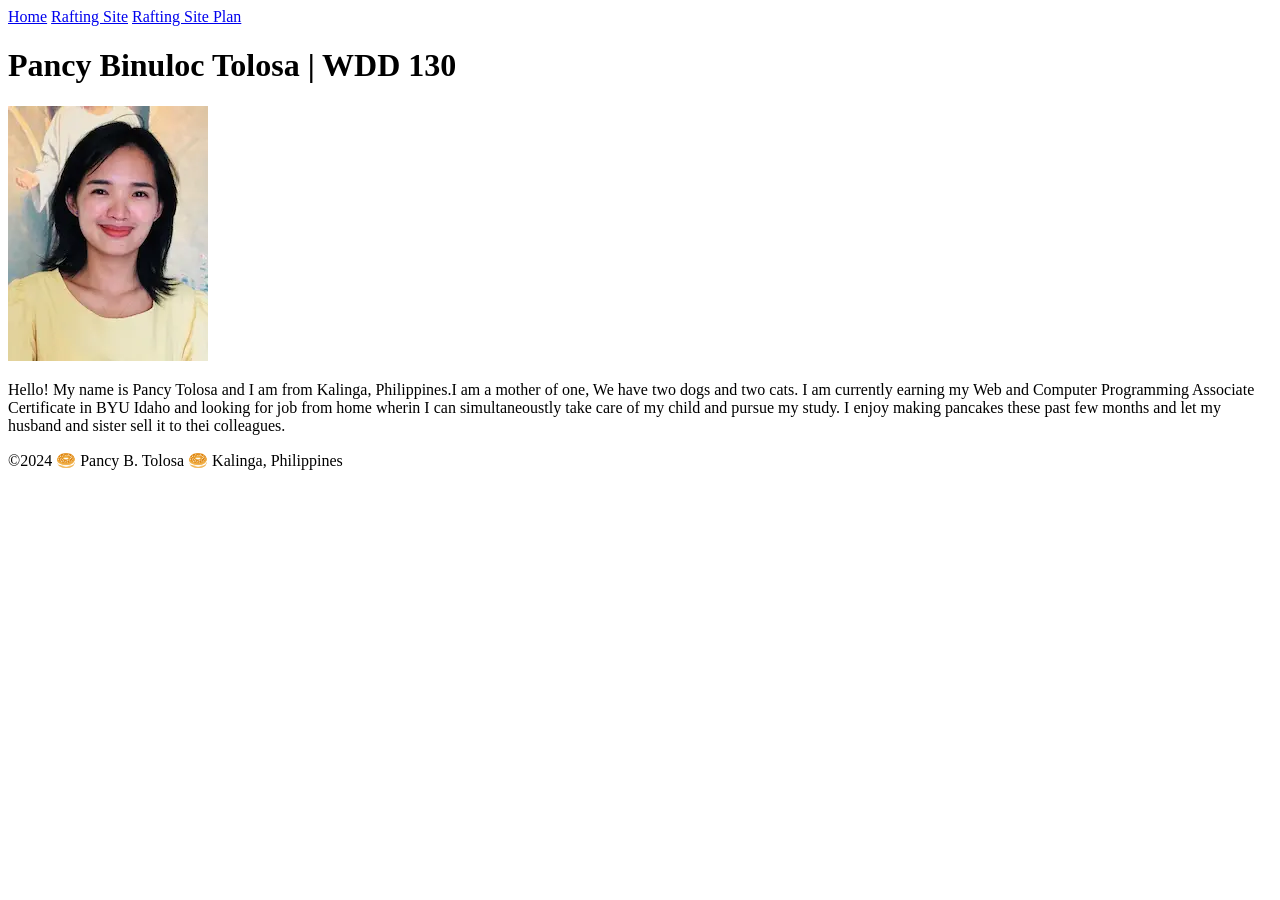
==== index.html @ 0ba68d65 "edit paragraph" ====
<!DOCTYPE html>
<html lang="en-Us">
    <head>
        <meta charset="utf-8">
        <meta name="viewport" content="width=device-width,initial-scale=1.0">
        <title> Pancy Binuloc Tolosa  |  WDD 130</title>
    </head>
    <body>
        <header>
            <nav>
            <a href="#">Home</a>
            <a href="wwr/">Rafting Site</a>
            <a href="wwr/site-plan-rafting.html">Rafting Site Plan</a>
        </nav>
    </header>
<main>
    <h1>Pancy  Binuloc Tolosa   |   WDD 130 </h1>
    <img src="images/profile.webp" alt="Hello, my name is Pancy" width="200">
    <p> 
    Hello! My name is Pancy Tolosa and I am from Kalinga, Philippines.I am a mother of one, We have two dogs and two cats. 
    I am currently earning my Web and Computer Programming Associate Certificate in BYU Idaho and looking for job 
    from home wherin I can simultaneoustly take care of my child and pursue my study.
    I enjoy making pancakes these past few months and let my husband and sister sell it to thei colleagues.</p>
</main>
<footer>
    <p>©2024  🥯 Pancy B. Tolosa  🥯  Kalinga, Philippines</p>
</footer>
    </body>
</html>
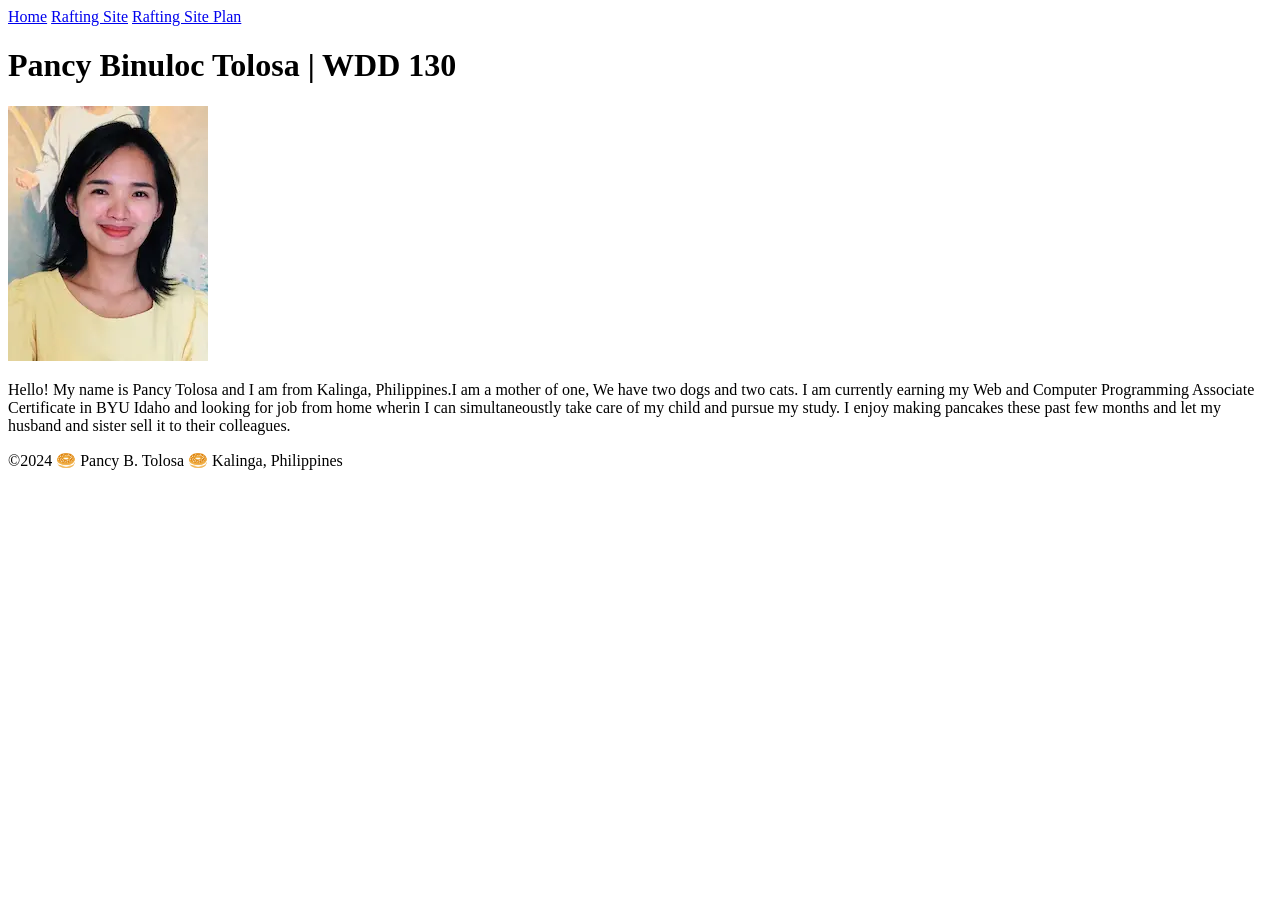
==== commit 2cfde119: "edit spelling" ====
--- a/index.html
+++ b/index.html
@@ -20,7 +20,7 @@
     Hello! My name is Pancy Tolosa and I am from Kalinga, Philippines.I am a mother of one, We have two dogs and two cats. 
     I am currently earning my Web and Computer Programming Associate Certificate in BYU Idaho and looking for job 
     from home wherin I can simultaneoustly take care of my child and pursue my study.
-    I enjoy making pancakes these past few months and let my husband and sister sell it to thei colleagues.</p>
+    I enjoy making pancakes these past few months and let my husband and sister sell it to their colleagues.</p>
 </main>
 <footer>
     <p>©2024  🥯 Pancy B. Tolosa  🥯  Kalinga, Philippines</p>
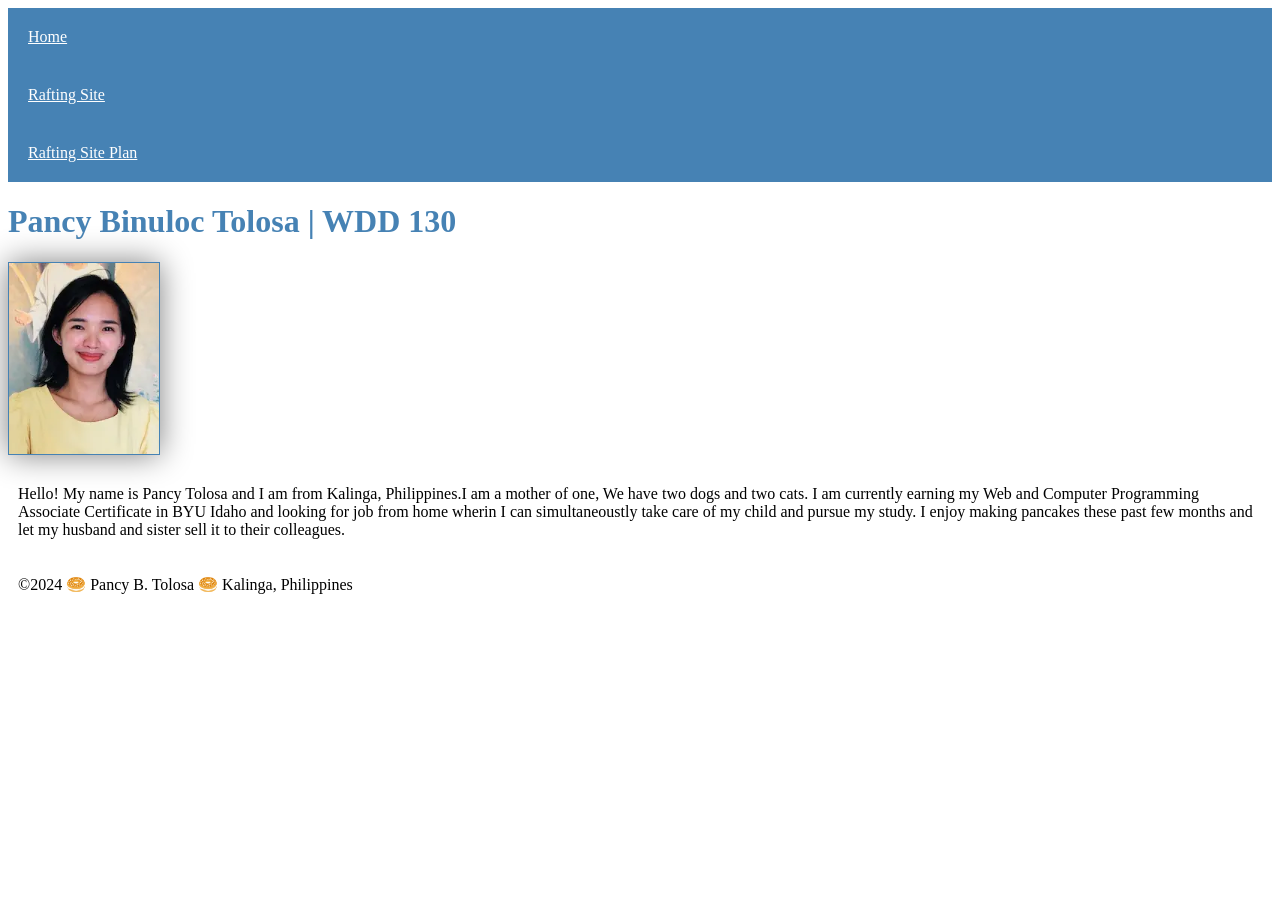
==== commit df084ae5: "adding css styles" ====
--- a/index.html
+++ b/index.html
@@ -4,6 +4,7 @@
         <meta charset="utf-8">
         <meta name="viewport" content="width=device-width,initial-scale=1.0">
         <title> Pancy Binuloc Tolosa  |  WDD 130</title>
+        <link rel="stylesheet" href="styles/styles.css">
     </head>
     <body>
         <header>
--- a/styles/styles.css
+++ b/styles/styles.css
@@ -0,0 +1,26 @@
+nav {
+    background-color: steelblue;
+    padding: 10 px;
+}
+
+nav a {
+    color: white;
+    display: block;
+    padding: 20px;
+}
+
+h1 {
+    color: steelblue;
+}
+
+img {
+    width: 150px;
+    height: auto;
+    border: 1px solid steelblue;
+    padding: 2 px;
+    box-shadow: 0 0 30px gray;
+}
+
+p {
+    padding: 10px;
+}
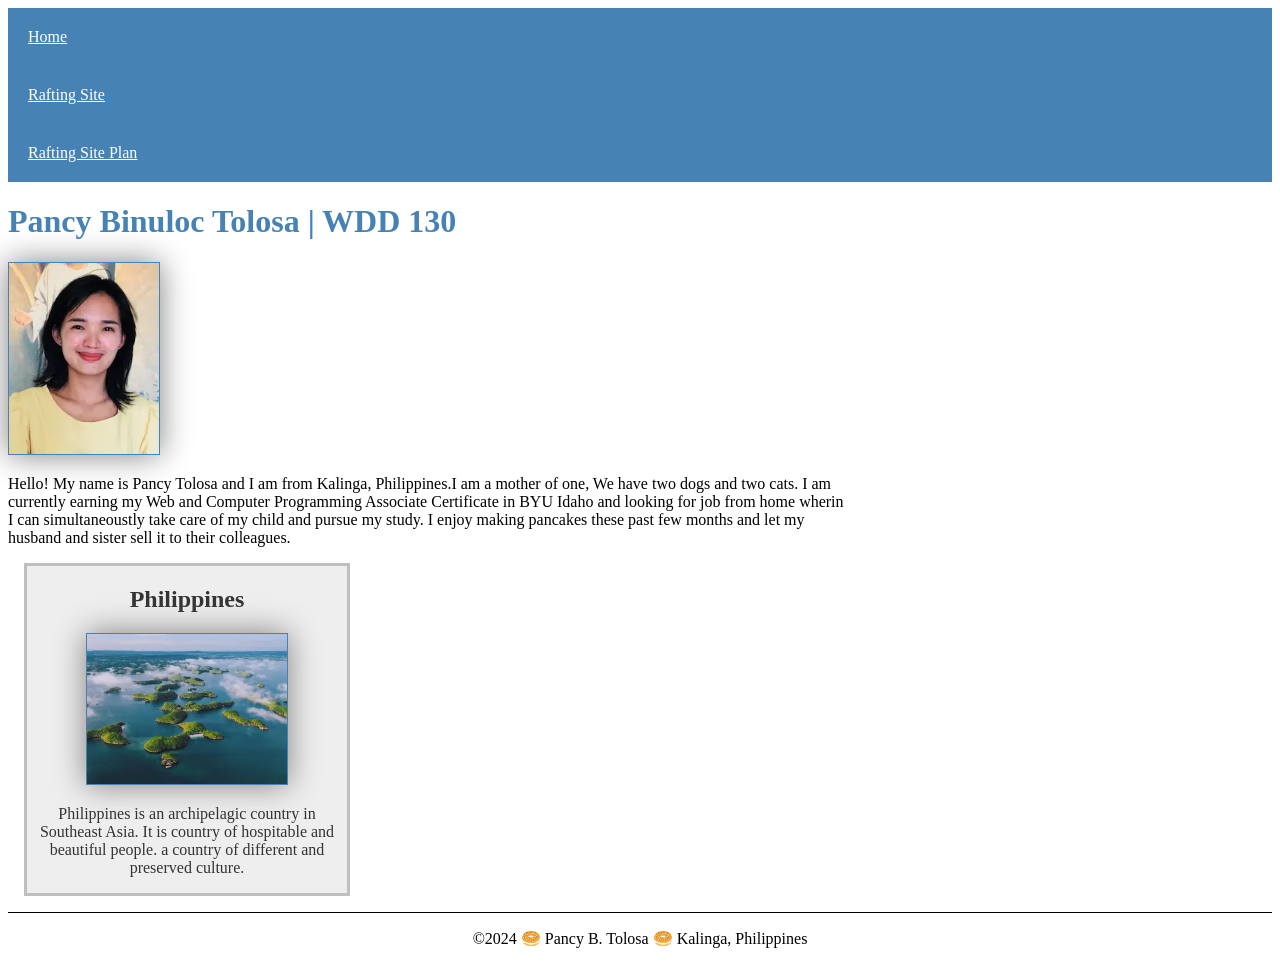
==== commit 44d2a1f0: "input css" ====
--- a/index.html
+++ b/index.html
@@ -2,8 +2,11 @@
 <html lang="en-Us">
     <head>
         <meta charset="utf-8">
-        <meta name="viewport" content="width=device-width,initial-scale=1.0">
+        <meta name="viewport" content="width=device-width", initial-scale="1.0">
         <title> Pancy Binuloc Tolosa  |  WDD 130</title>
+        <meta name="description" content="Pancy's BYU_Idaho WDD 13
+        0 course home page">
+        <meta name="author" content="Pancy Tolosa">
         <link rel="stylesheet" href="styles/styles.css">
     </head>
     <body>
@@ -23,6 +26,11 @@
     from home wherin I can simultaneoustly take care of my child and pursue my study.
     I enjoy making pancakes these past few months and let my husband and sister sell it to their colleagues.</p>
 </main>
+<aside>
+    <h2>Philippines</h2>
+    <img src="images/phil.webp" alt="Philippine Islands">
+    <p>Philippines is an archipelagic country in Southeast Asia. It is country of hospitable and beautiful people. a country of different and preserved culture. </p>
+</aside>
 <footer>
     <p>©2024  🥯 Pancy B. Tolosa  🥯  Kalinga, Philippines</p>
 </footer>
--- a/styles/styles.css
+++ b/styles/styles.css
@@ -23,4 +23,36 @@
 
 p {
     padding: 10px;
+}
+
+main {
+    max-width: 840px;
+}
+
+aside {
+    width: 20rem;
+    margin: 1rem;
+    border: solid rgba(0,0,0,0.2); /* 1 */
+    padding: 1 rem;
+    background-color: #eee;
+    color: #333;
+    text-align: center;
+}
+
+aside img {
+    width: 200px;
+    height: auto;
+}
+
+main img {
+    width: 150px;
+    height: auto;
+}
+
+p {padding: 0;}
+
+footer {
+    margin-top: 15px;
+    border-top: 1px solid #000;
+    text-align: center;
 }
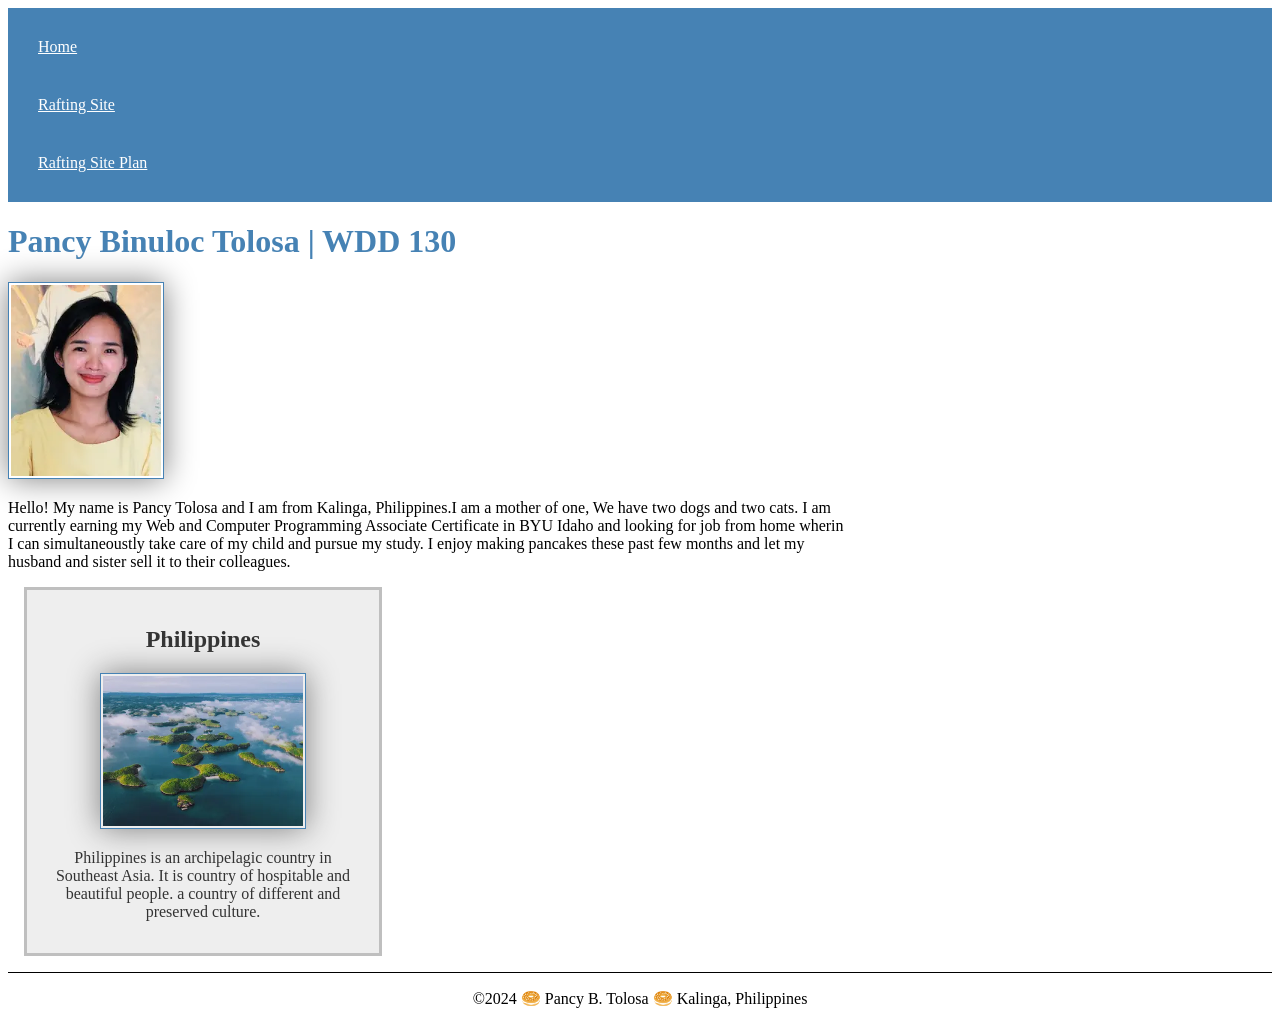
==== commit f7b55b49: "remove space in my meta content" ====
--- a/index.html
+++ b/index.html
@@ -2,7 +2,7 @@
 <html lang="en-Us">
     <head>
         <meta charset="utf-8">
-        <meta name="viewport" content="width=device-width", initial-scale="1.0">
+        <meta name="viewport" content="width=device-width,initial-scale=1.0">
         <title> Pancy Binuloc Tolosa  |  WDD 130</title>
         <meta name="description" content="Pancy's BYU_Idaho WDD 13
         0 course home page">
--- a/styles/styles.css
+++ b/styles/styles.css
@@ -1,6 +1,6 @@
 nav {
     background-color: steelblue;
-    padding: 10 px;
+    padding: 10px;
 }
 
 nav a {
@@ -17,7 +17,7 @@
     width: 150px;
     height: auto;
     border: 1px solid steelblue;
-    padding: 2 px;
+    padding: 2px;
     box-shadow: 0 0 30px gray;
 }
 
@@ -33,7 +33,7 @@
     width: 20rem;
     margin: 1rem;
     border: solid rgba(0,0,0,0.2); /* 1 */
-    padding: 1 rem;
+    padding: 1rem;
     background-color: #eee;
     color: #333;
     text-align: center;
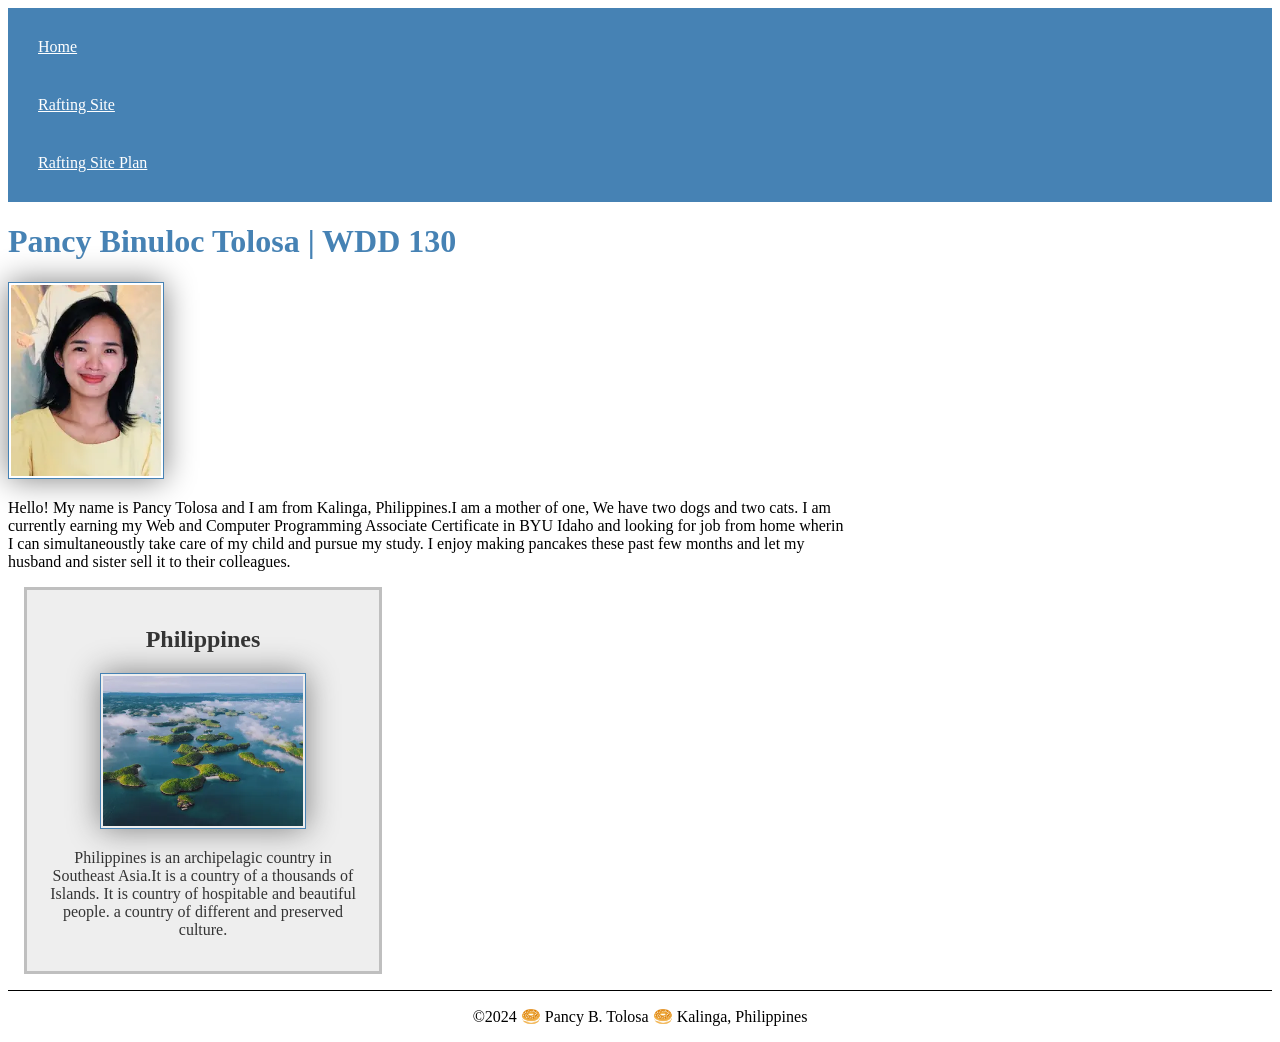
==== commit 4c75c63c: "added paragraph in Island" ====
--- a/index.html
+++ b/index.html
@@ -29,7 +29,7 @@
 <aside>
     <h2>Philippines</h2>
     <img src="images/phil.webp" alt="Philippine Islands">
-    <p>Philippines is an archipelagic country in Southeast Asia. It is country of hospitable and beautiful people. a country of different and preserved culture. </p>
+    <p>Philippines is an archipelagic country in Southeast Asia.It is a country of a thousands of Islands. It is country of hospitable and beautiful people. a country of different and preserved culture. </p>
 </aside>
 <footer>
     <p>©2024  🥯 Pancy B. Tolosa  🥯  Kalinga, Philippines</p>
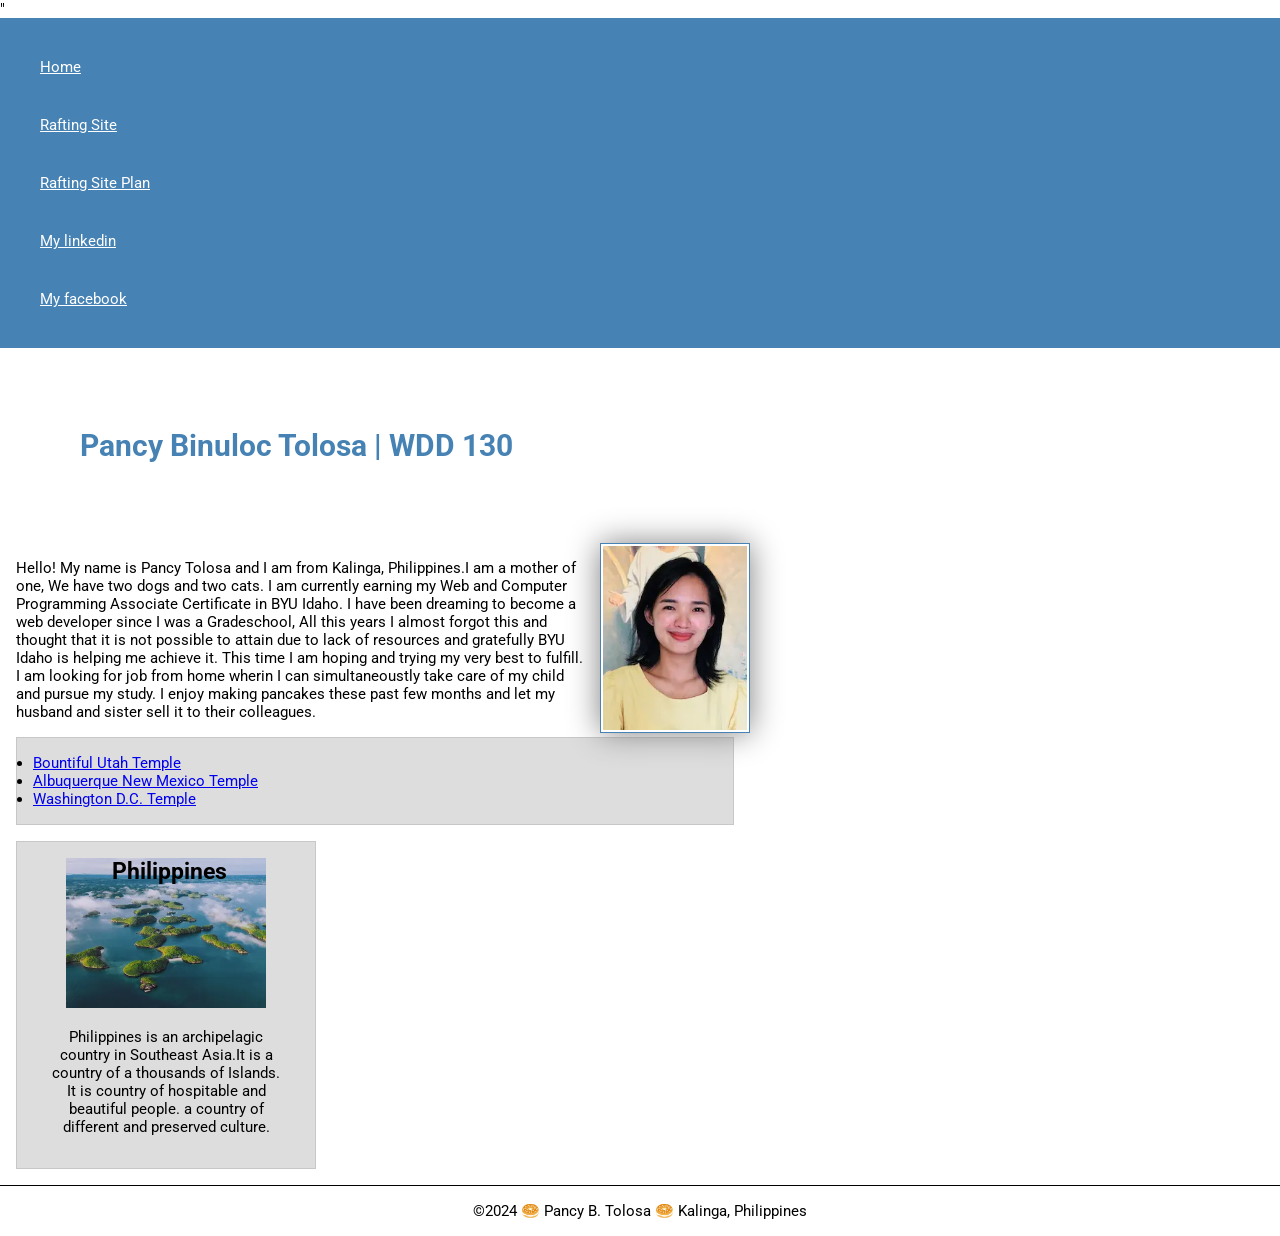
==== commit d2bd24ea: "added activities" ====
--- a/index.html
+++ b/index.html
@@ -1,3 +1,4 @@
+<!-- 10 May 2023 -->
 <!DOCTYPE html>
 <html lang="en-Us">
     <head>
@@ -8,31 +9,47 @@
         0 course home page">
         <meta name="author" content="Pancy Tolosa">
         <link rel="stylesheet" href="styles/styles.css">
-    </head>
-    <body>
+        <!-- <link href="<link rel="preconnect" href="https://fonts.googleapis.com"> -->
+        <link rel="preconnect" href="https://fonts.gstatic.com" crossorigin>
+        <link href="https://fonts.googleapis.com/css2?family=Roboto&display=swap" rel="stylesheet">"
+
         <header>
             <nav>
             <a href="#">Home</a>
             <a href="wwr/">Rafting Site</a>
             <a href="wwr/site-plan-rafting.html">Rafting Site Plan</a>
+            <a href="https://www.linkedin.com/in/pancy-tolosa-387a1017b/">My linkedin</a>
+            <a href="https://www.facebook.com/pancybinuloc">My facebook</a>
         </nav>
-    </header>
+        </header>
+    
 <main>
     <h1>Pancy  Binuloc Tolosa   |   WDD 130 </h1>
     <img src="images/profile.webp" alt="Hello, my name is Pancy" width="200">
     <p> 
     Hello! My name is Pancy Tolosa and I am from Kalinga, Philippines.I am a mother of one, We have two dogs and two cats. 
-    I am currently earning my Web and Computer Programming Associate Certificate in BYU Idaho and looking for job 
+    I am currently earning my Web and Computer Programming Associate Certificate in BYU Idaho. I have been dreaming
+    to become a web developer since I was a Gradeschool, All this years I almost forgot this and thought that it is not 
+    possible to attain due to lack of resources and gratefully BYU Idaho is helping me achieve it. This time I am hoping and trying my very best to fulfill. I am looking for job 
     from home wherin I can simultaneoustly take care of my child and pursue my study.
     I enjoy making pancakes these past few months and let my husband and sister sell it to their colleagues.</p>
+   
+    <ul class="box"> 
+        <li><a href="https://www.churchofjesuschrist.org/temples/photo-gallery/bountiful-utah-temple?lang=eng" target="_blank"> Bountiful Utah Temple</a></li>
+        <li><a href="https://www.churchofjesuschrist.org/temples/photo-gallery/albuquerque-new-mexico-temple?lang=eng" target="_blank">Albuquerque New Mexico Temple</a></li>
+        <li><a href="https://www.churchofjesuschrist.org/temples/photo-gallery/washington-d.c.-temple?lang=eng" target="_blank"> Washington D.C. Temple</a></li>
+    </ul>  
 </main>
-<aside>
+
+<aside class="box">
+    <!-- <aside class="box"></aside> -->
     <h2>Philippines</h2>
     <img src="images/phil.webp" alt="Philippine Islands">
     <p>Philippines is an archipelagic country in Southeast Asia.It is a country of a thousands of Islands. It is country of hospitable and beautiful people. a country of different and preserved culture. </p>
 </aside>
+
 <footer>
     <p>©2024  🥯 Pancy B. Tolosa  🥯  Kalinga, Philippines</p>
 </footer>
-    </body>
-</html>+ 
+</html> 
--- a/styles/styles.css
+++ b/styles/styles.css
@@ -1,6 +1,18 @@
+* {
+    margin: 0;
+    padding: 0;
+    box-sizing: border-box;
+}
+
+body {
+    font-size: 15px;
+    font-family: Roboto;
+
+}
+
 nav {
     background-color: steelblue;
-    padding: 10px;
+    padding: 20px;
 }
 
 nav a {
@@ -11,32 +23,31 @@
 
 h1 {
     color: steelblue;
+    padding: 5rem;
 }
 
-img {
+main img {
     width: 150px;
     height: auto;
     border: 1px solid steelblue;
     padding: 2px;
     box-shadow: 0 0 30px gray;
+    float: right;
+    margin: 0 0 1rem 1rem ;
 }
 
 p {
-    padding: 10px;
+    margin: 1rem;
 }
 
 main {
-    max-width: 840px;
+    max-width: 750px;
 }
 
 aside {
-    width: 20rem;
-    margin: 1rem;
-    border: solid rgba(0,0,0,0.2); /* 1 */
-    padding: 1rem;
-    background-color: #eee;
-    color: #333;
+    width: 20em;
     text-align: center;
+    position: relative;
 }
 
 aside img {
@@ -44,15 +55,31 @@
     height: auto;
 }
 
-main img {
-    width: 150px;
-    height: auto;
+aside h2 {
+    position: absolute;
+    top: auto;
+    left: 95px;
 }
-
-p {padding: 0;}
 
 footer {
     margin-top: 15px;
     border-top: 1px solid #000;
     text-align: center;
-}+}
+
+.box {
+    margin: 1rem;
+    border: 1px solid rgba(0,0,0,.1);
+    padding: 1rem;
+    background-color: #ddd;
+    color: #000;
+}
+
+aside {
+    width: 20em;
+    text-align: center;
+}
+
+.indent {
+    padding-left: 2rem;
+}
